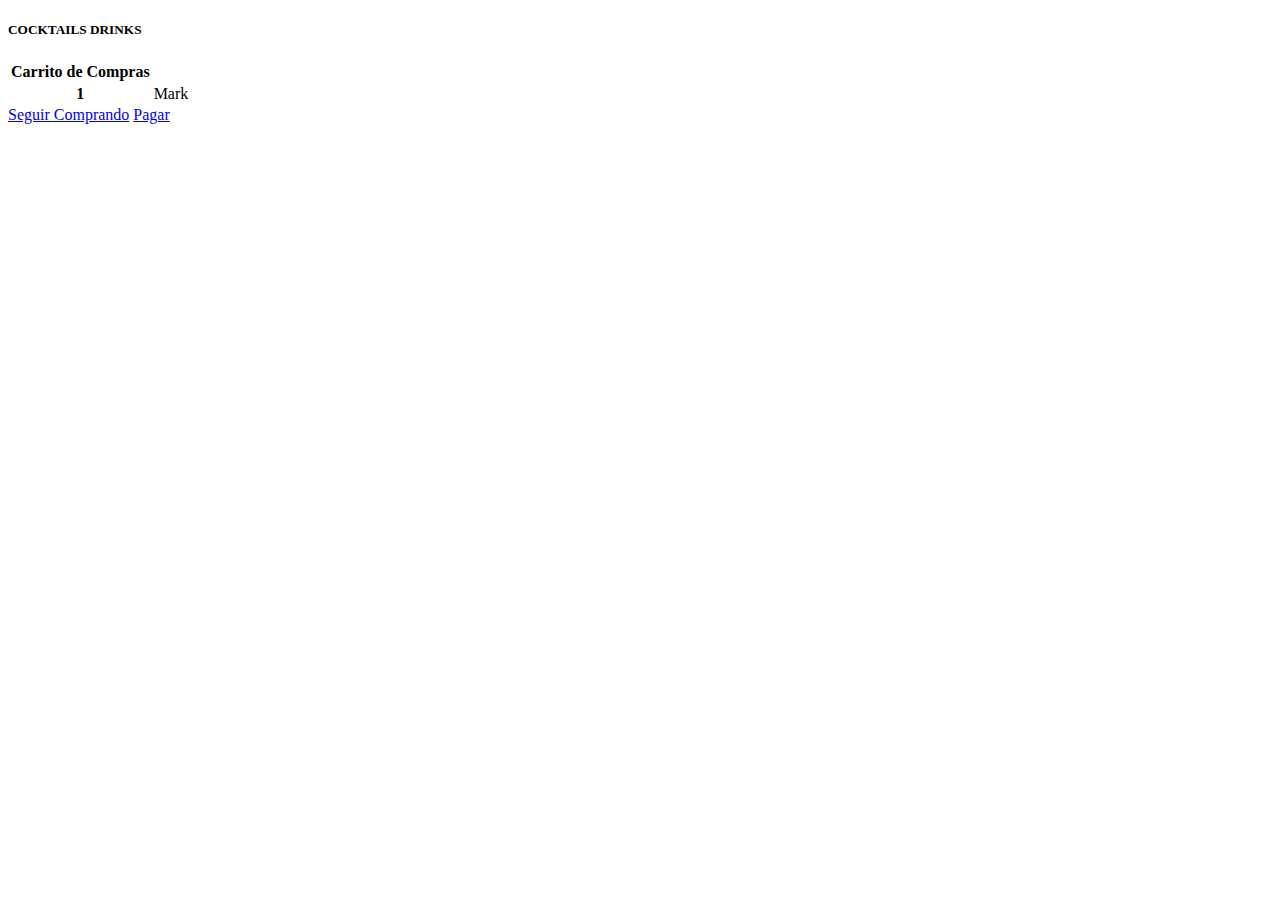
==== html/carrito.html @ 9b258879 "funcionalidades del carrito añadidas" ====
<!DOCTYPE html>
<html lang="en">
<head>
    <meta charset="UTF-8">
    <meta http-equiv="X-UA-Compatible" content="IE=edge">
    <meta name="viewport" content="width=device-width, initial-scale=1.0">
    <!-- CSS only -->
    <link href="https://cdn.jsdelivr.net/npm/bootstrap@5.2.2/dist/css/bootstrap.min.css" rel="stylesheet" integrity="sha384-Zenh87qX5JnK2Jl0vWa8Ck2rdkQ2Bzep5IDxbcnCeuOxjzrPF/et3URy9Bv1WTRi" crossorigin="anonymous">
    <link rel="stylesheet" href="https://cdnjs.cloudflare.com/ajax/libs/font-awesome/4.7.0/css/font-awesome.min.css">
    <link rel="stylesheet" href="../css/estilo.css">
    <title>Cocktails Drinks</title>
</head>
<body>

    

    <div class="container">

        <div class="card" style="width: 18rem;">
            <div class="card-body">
              <h5 class="card-title">COCKTAILS DRINKS</h5>
              <table class="table">
                <thead>
                  <tr>
                    <th scope="col">Carrito de Compras</th>
                  </tr>
                </thead>
                <tbody id="carrito">
                    <tr>
                        <th scope="row">1</th>
                        <td>Mark</td>
                    </tr>
                </tbody>
              </table>            
              <a href="../index.html" class="btn btn-primary">Seguir Comprando</a>
              <a class="btn btn-primary" href="pagar.html" role="button">Pagar</a>
            </div>
          </div>
    </div>


    <!-- JavaScript Bundle with Popper -->
<script src="https://cdn.jsdelivr.net/npm/bootstrap@5.2.2/dist/js/bootstrap.bundle.min.js" integrity="sha384-OERcA2EqjJCMA+/3y+gxIOqMEjwtxJY7qPCqsdltbNJuaOe923+mo//f6V8Qbsw3" crossorigin="anonymous"></script>
<script src="../js/carrito.js"></script>
</body>
</html>
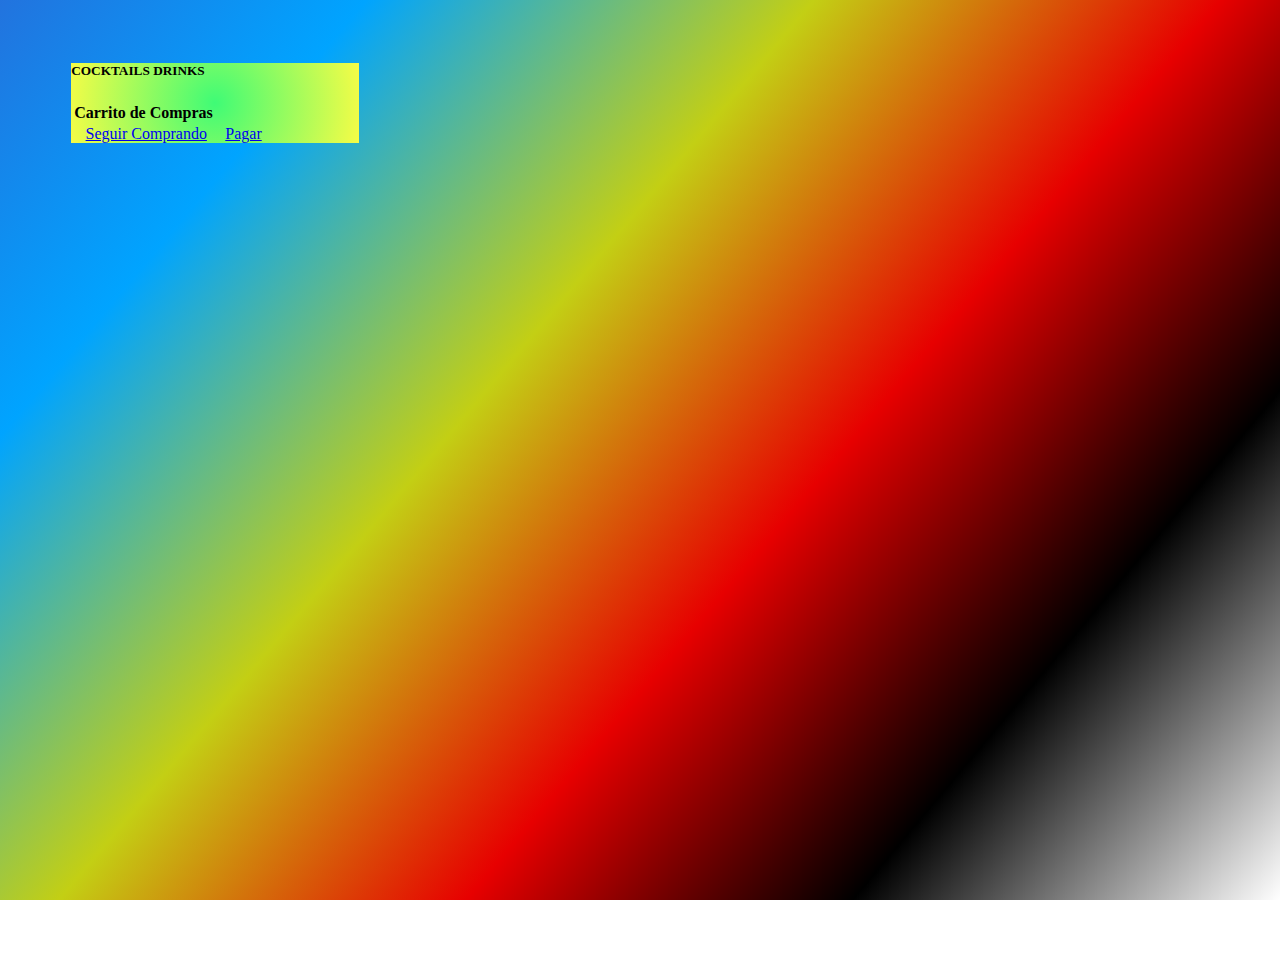
==== commit f0acdcd3: "Creación y modificación de estilos únicamente" ====
--- a/html/carrito.html
+++ b/html/carrito.html
@@ -26,10 +26,6 @@
                   </tr>
                 </thead>
                 <tbody id="carrito">
-                    <tr>
-                        <th scope="row">1</th>
-                        <td>Mark</td>
-                    </tr>
                 </tbody>
               </table>            
               <a href="../index.html" class="btn btn-primary">Seguir Comprando</a>
--- a/css/estilo.css
+++ b/css/estilo.css
@@ -0,0 +1,37 @@
+html, body{
+    height: 100%;
+    }
+
+body{
+    background: rgb(34,115,222);
+    background: linear-gradient(130deg, rgba(34,115,222,1) 0%, rgba(0,164,255,1) 18%, rgba(195,207,20,1) 40%, rgba(231,0,0,1) 60%, rgba(0,0,0,1) 79%, rgba(255,255,255,1) 100%);
+    background-attachment:fixed;
+}
+
+.card {
+    margin-left: 5%;
+    margin-top: 5%;
+    background: rgb(63,251,118);
+    background: radial-gradient(circle, rgba(63,251,118,1) 0%, rgba(246,252,70,1) 100%);
+}
+
+img{
+    margin-top: 5%;
+}
+
+a{
+    margin-left: 5%;
+    margin-top: 5%;
+}
+
+h2{
+    margin-top: 5%;
+    margin-left: 5%;
+    align-items: center;
+    justify-content: center;
+}
+
+button{
+    
+}
+
